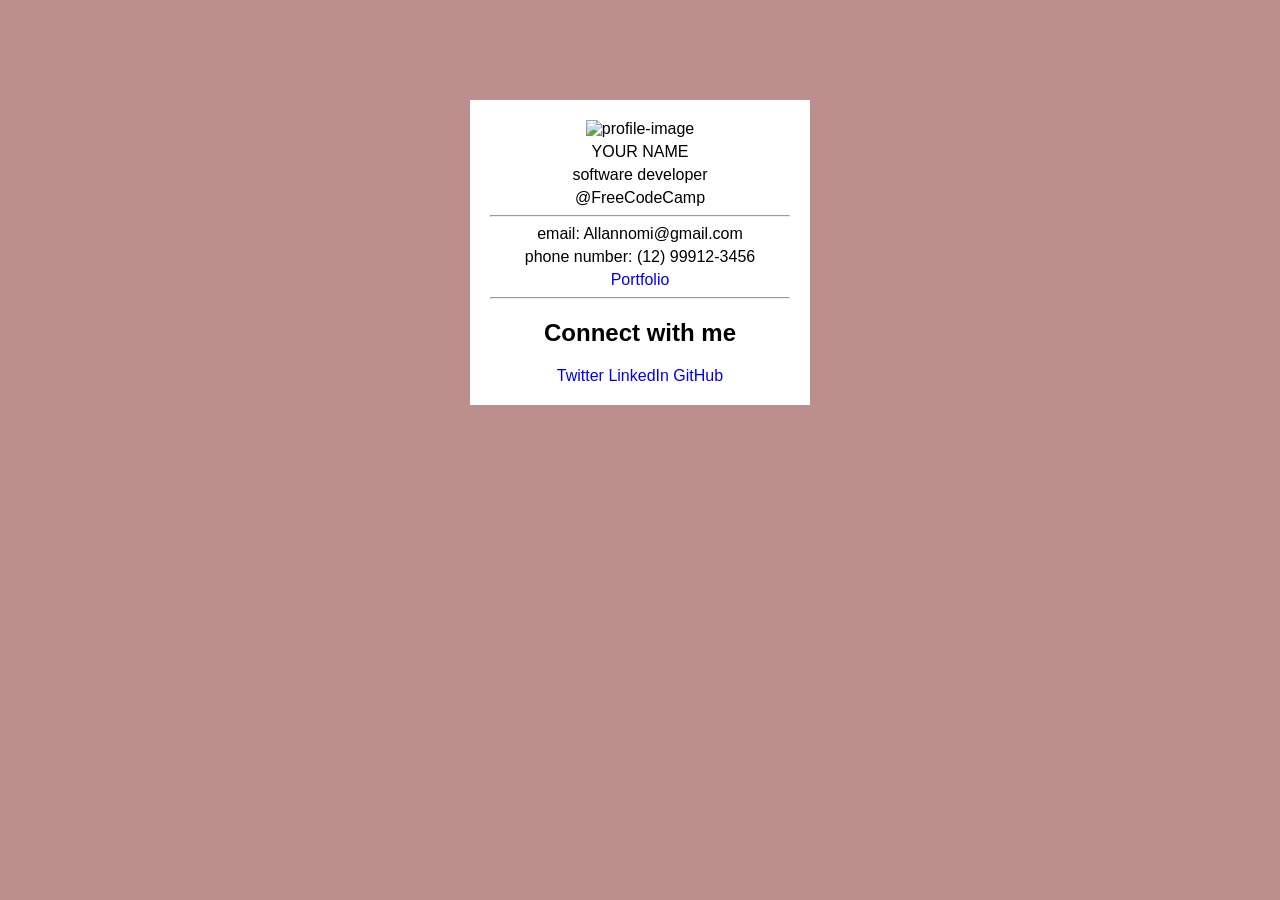
==== project02/index.html @ b97971dc "site 02" ====
<!DOCTYPE html>
<html lang="en">

<head>
    <meta charset="utf-8">
    <title>Business Card</title>
</head>
<link href="styles.css" rel="stylesheet">
<body>
    <div class="business-card">
        <article class="profile">
            <img class="profile-image" src="https://cdn.freecodecamp.org/curriculum/labs/flower.jpg" alt="profile-image" >
            
            <p class="full-name">YOUR NAME<p/> 
            <p class="designation">software developer<p>
            <p class="company">@FreeCodeCamp</p>
            <hr>
            <p>email: Allannomi@gmail.com</p>
            <p>phone number: (12) 99912-3456</p>
            <a class="portfolio-link" href="https://github.com/repos" target="_blank">Portfolio</a>
            <hr>
            <div class="social-media">
                <h2>Connect with me</h2>
                <a href="https://x.com/">Twitter</a>
                <a href="https://www.linkedin.com/">LinkedIn</a>
                <a href="https://github.com/repos">GitHub</a>
            </div>

    </div>

</body>

</html>
---- project02/styles.css ----
body {
  background-color: rosybrown;
  font-family: Arial, sans-serif;
}

.business-card {
  width: 300px;
  background-color: rgb(255, 255, 255);
  padding: 20px;
  margin-top:100px;
  text-align: center;
  font-size: 16px;
  margin-left: auto;
  margin-right: auto;
}

p {
  margin: 5px;
}

a {
  text-decoration: none;
}

.profile-image {
  max-width: 100%;
}
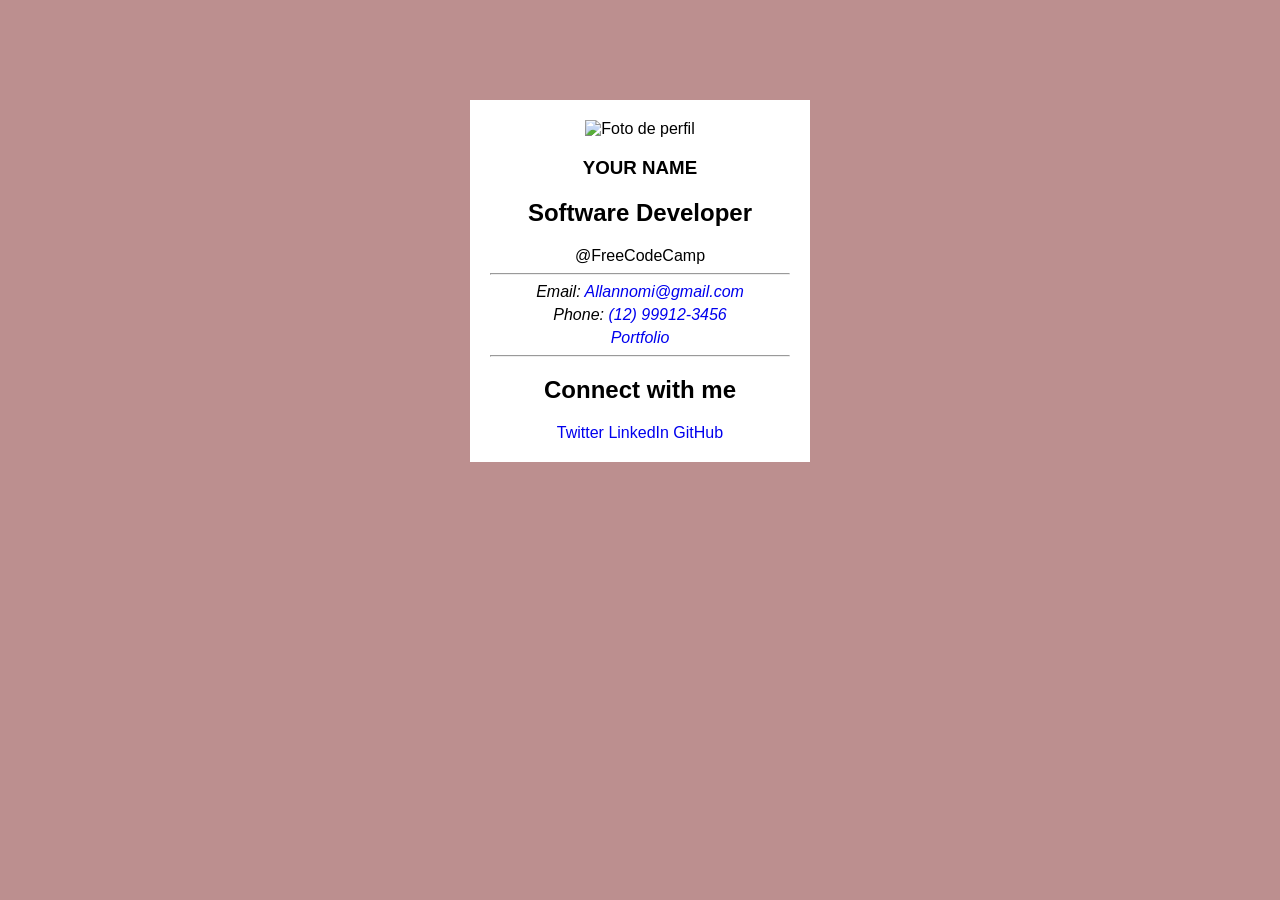
==== commit 9a88a688: "auterações semanticas" ====
--- a/project02/index.html
+++ b/project02/index.html
@@ -1,33 +1,38 @@
 <!DOCTYPE html>
 <html lang="en">
+<head>
+  <meta charset="utf-8">
+  <title>Business Card</title>
+  <link href="styles.css" rel="stylesheet">
+</head>
+<body>
+  <section class="business-card">
+    <article class="profile">
+      <img class="profile-image" src="https://cdn.freecodecamp.org/curriculum/labs/flower.jpg" alt="Foto de perfil">
 
-<head>
-    <meta charset="utf-8">
-    <title>Business Card</title>
-</head>
-<link href="styles.css" rel="stylesheet">
-<body>
-    <div class="business-card">
-        <article class="profile">
-            <img class="profile-image" src="https://cdn.freecodecamp.org/curriculum/labs/flower.jpg" alt="profile-image" >
-            
-            <p class="full-name">YOUR NAME<p/> 
-            <p class="designation">software developer<p>
-            <p class="company">@FreeCodeCamp</p>
-            <hr>
-            <p>email: Allannomi@gmail.com</p>
-            <p>phone number: (12) 99912-3456</p>
-            <a class="portfolio-link" href="https://github.com/repos" target="_blank">Portfolio</a>
-            <hr>
-            <div class="social-media">
-                <h2>Connect with me</h2>
-                <a href="https://x.com/">Twitter</a>
-                <a href="https://www.linkedin.com/">LinkedIn</a>
-                <a href="https://github.com/repos">GitHub</a>
-            </div>
+      <h1 class="full-name">YOUR NAME</h1>
+      <h2 class="designation">Software Developer</h2>
+      <p class="company">@FreeCodeCamp</p>
 
-    </div>
+      <hr>
 
+      <address>
+        <p>Email: <a href="mailto:Allannomi@gmail.com">Allannomi@gmail.com</a></p>
+        <p>Phone: <a href="tel:+5512999123456">(12) 99912-3456</a></p>
+        <p><a class="portfolio-link" href="https://github.com/repos" target="_blank">Portfolio</a></p>
+      </address>
+
+      <hr>
+
+      <section class="social-media">
+        <h2>Connect with me</h2>
+        <nav>
+          <a href="https://x.com/">Twitter</a>
+          <a href="https://www.linkedin.com/">LinkedIn</a>
+          <a href="https://github.com/repos">GitHub</a>
+        </nav>
+      </section>
+    </article>
+  </section>
 </body>
-
-</html>+</html>
